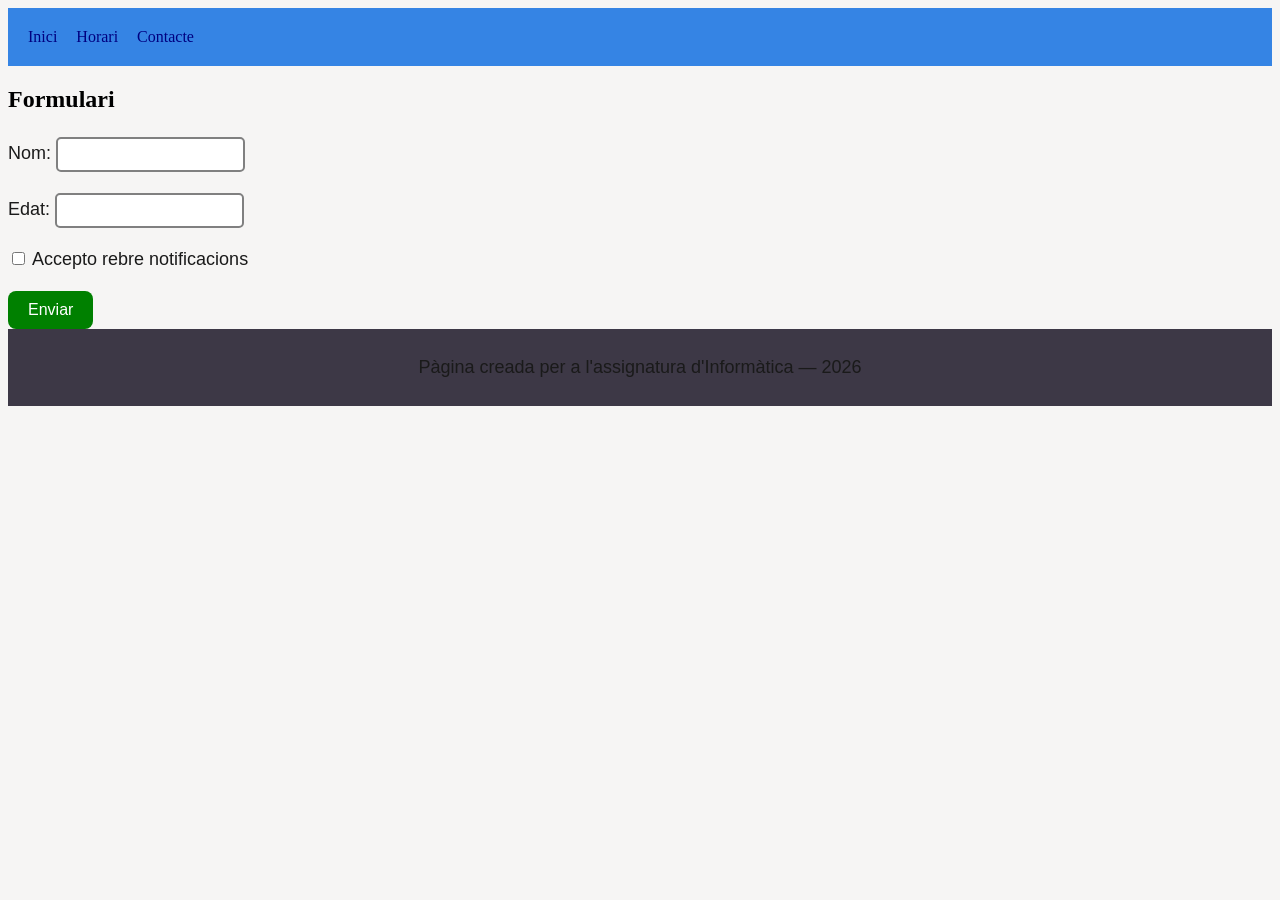
==== Contacto.html @ 2b901b2b "Add files via upload" ====
<!DOCTYPE html>
<html lang="ca">
<head>
    <link type="text/css" rel="stylesheet" href="style sesió6.css"/>
    <meta charset="UTF-8">
    <title>Sobre mi</title>
</head>
<header>
    <nav>
        <a href="index.html">Inici</a>
        <a href="horario2.html">Horari</a>
        <a href="Contacto.html">Contacte</a>
    </nav>
</header>
<body>
    
 <h2>Formulari</h1>

<label><label for="nombre"></label>
<h1></h1>

    <label for="nombre">Nom:</label>
    <input type="text" id="nombre" name="nombre">

    <br><br>

    <label for="edat">Edat:</label>
    <input type="number" id="edat" name="edat">

    <br><br>

    <input type="checkbox" id="avisos" name="avisos">
    <label for="avisos">Accepto rebre notificacions</label>

    <br><br>

    <button type="submit">Enviar</button>



    </form>
    <script type="module" src="script.js"></script>
  </body>


<footer>
    <p>Pàgina creada per a l'assignatura d'Informàtica — 2026</p>
</footer>


</html>
---- style sesió6.css ----
body {
    background-color: #f6f5f4;
}

h1 {
    color: #000000;
    text-align: center;
}

p, th, td, label {
    font-family: Arial, sans-serif;
    font-size: 18px;
    color: #1a1a1a;
}

table, th, td {
    border: 1px solid #000000;
}

th {
    background-color: #dddddd;
    color: #000000;
}

header {
    background-color: #3584e4;
    color: #ffffff;
    padding: 20px;
}

nav a {
    color: #000080;
    text-decoration: none;
    margin-right: 15px;
}

nav a:hover {
    color: #000080;
    text-decoration: underline;
}

footer {
    background-color: #3d3846;
    color: #3d3846;
    text-align: center;
    padding: 10px;
}

button {
    background-color: #008000;
    color: #ffffff;
    padding: 10px 20px;
    border: none;
    border-radius: 8px;
    font-size: 16px;
}

button:hover {
    background-color: #006400;
}

img {
    width: 300px;
    border-radius: 10%;
    border: 3px solid #000080;
}

input, textarea {
    padding: 8px;
    border: 2px solid #808080;
    border-radius: 5px;
}

input:focus, textarea:focus {
    border-color: #0000ff;
}
.destacat {
    background-color: #62a0ea;
    font-weight: bold;
}
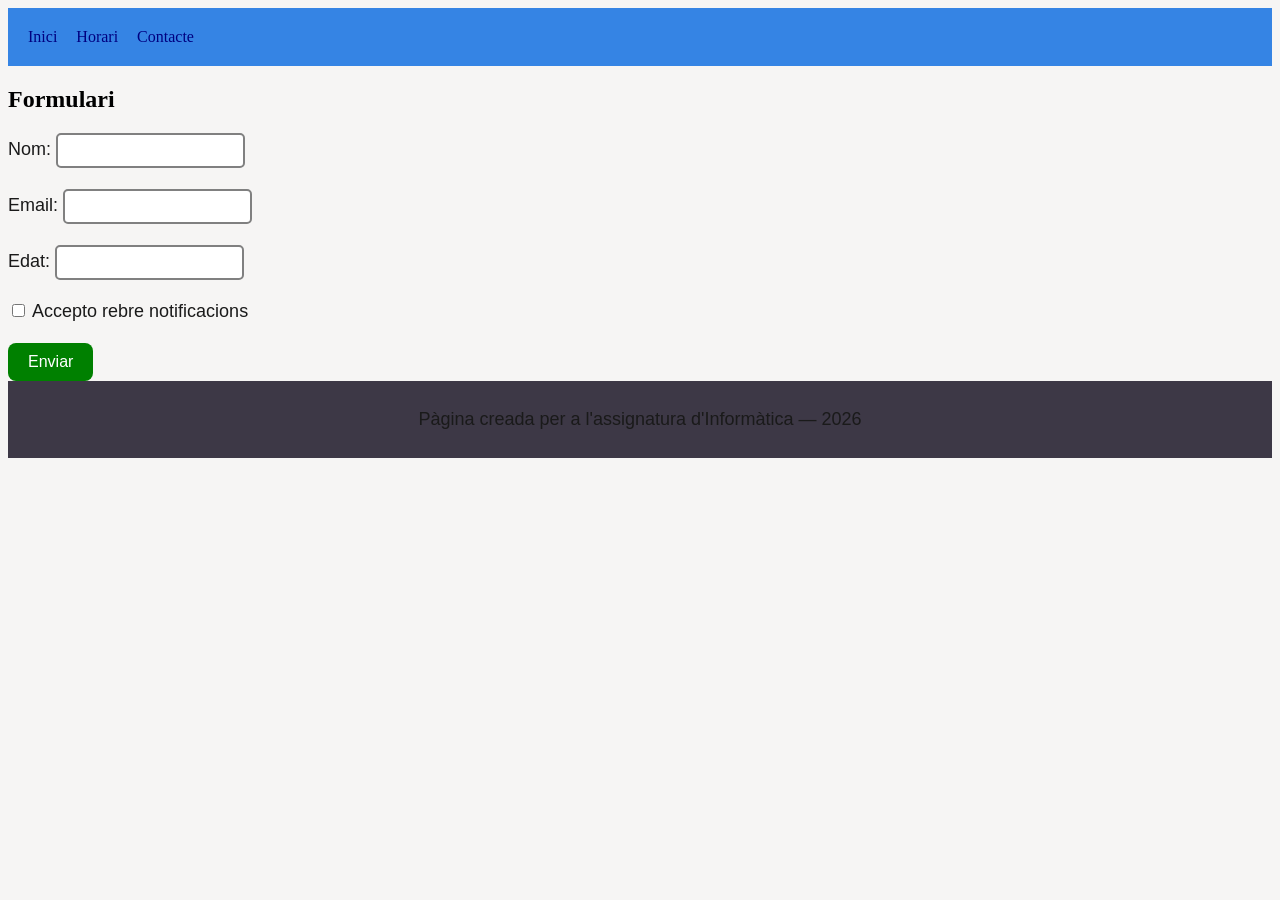
==== commit cd2e3930: "Add files via upload" ====
--- a/Contacto.html
+++ b/Contacto.html
@@ -2,28 +2,36 @@
 <!DOCTYPE html>
 <html lang="ca">
 <head>
-    <link type="text/css" rel="stylesheet" href="style sesió6.css"/>
+    <link type="text/css" rel="stylesheet" href="style.css"/>
     <meta charset="UTF-8">
     <title>Sobre mi</title>
 </head>
-<header>
+
+<body>
+    <header>
     <nav>
         <a href="index.html">Inici</a>
-        <a href="horario2.html">Horari</a>
+        <a href="Horario.html">Horari</a>
         <a href="Contacto.html">Contacte</a>
     </nav>
 </header>
-<body>
-    
+
  <h2>Formulari</h1>
 
+  <form>
+
 <label><label for="nombre"></label>
-<h1></h1>
+
 
     <label for="nombre">Nom:</label>
     <input type="text" id="nombre" name="nombre">
 
     <br><br>
+
+    <label for="Email">Email:</label>
+    <input type="email" id="Email">
+
+<br><br>
 
     <label for="edat">Edat:</label>
     <input type="number" id="edat" name="edat">
@@ -37,16 +45,14 @@
 
     <button type="submit">Enviar</button>
 
-
+    <script type="module" src="script.js"></script>
 
     </form>
-    <script type="module" src="script.js"></script>
-  </body>
 
-
-<footer>
+   <footer>
     <p>Pàgina creada per a l'assignatura d'Informàtica — 2026</p>
 </footer>
 
+</body>
 
 </html>
--- a/style.css
+++ b/style.css
@@ -0,0 +1,80 @@
+body {
+    background-color: #f6f5f4;
+}
+
+h1 {
+    color: #000000;
+    text-align: center;
+}
+
+p, th, td, label {
+    font-family: Arial, sans-serif;
+    font-size: 18px;
+    color: #1a1a1a;
+}
+
+table, th, td {
+    border: 1px solid #000000;
+}
+
+th {
+    background-color: #dddddd;
+    color: #000000;
+}
+
+header {
+    background-color: #3584e4;
+    color: #ffffff;
+    padding: 20px;
+}
+
+nav a {
+    color: #000080;
+    text-decoration: none;
+    margin-right: 15px;
+}
+
+nav a:hover {
+    color: #000080;
+    text-decoration: underline;
+}
+
+footer {
+    background-color: #3d3846;
+    color: #3d3846;
+    text-align: center;
+    padding: 10px;
+}
+
+button {
+    background-color: #008000;
+    color: #ffffff;
+    padding: 10px 20px;
+    border: none;
+    border-radius: 8px;
+    font-size: 16px;
+}
+
+button:hover {
+    background-color: #006400;
+}
+
+img {
+    width: 300px;
+    border-radius: 10%;
+    border: 3px solid #000080;
+}
+
+input, textarea {
+    padding: 8px;
+    border: 2px solid #808080;
+    border-radius: 5px;
+}
+
+input:focus, textarea:focus {
+    border-color: #0000ff;
+}
+.destacat {
+    background-color: #62a0ea;
+    font-weight: bold;
+}
